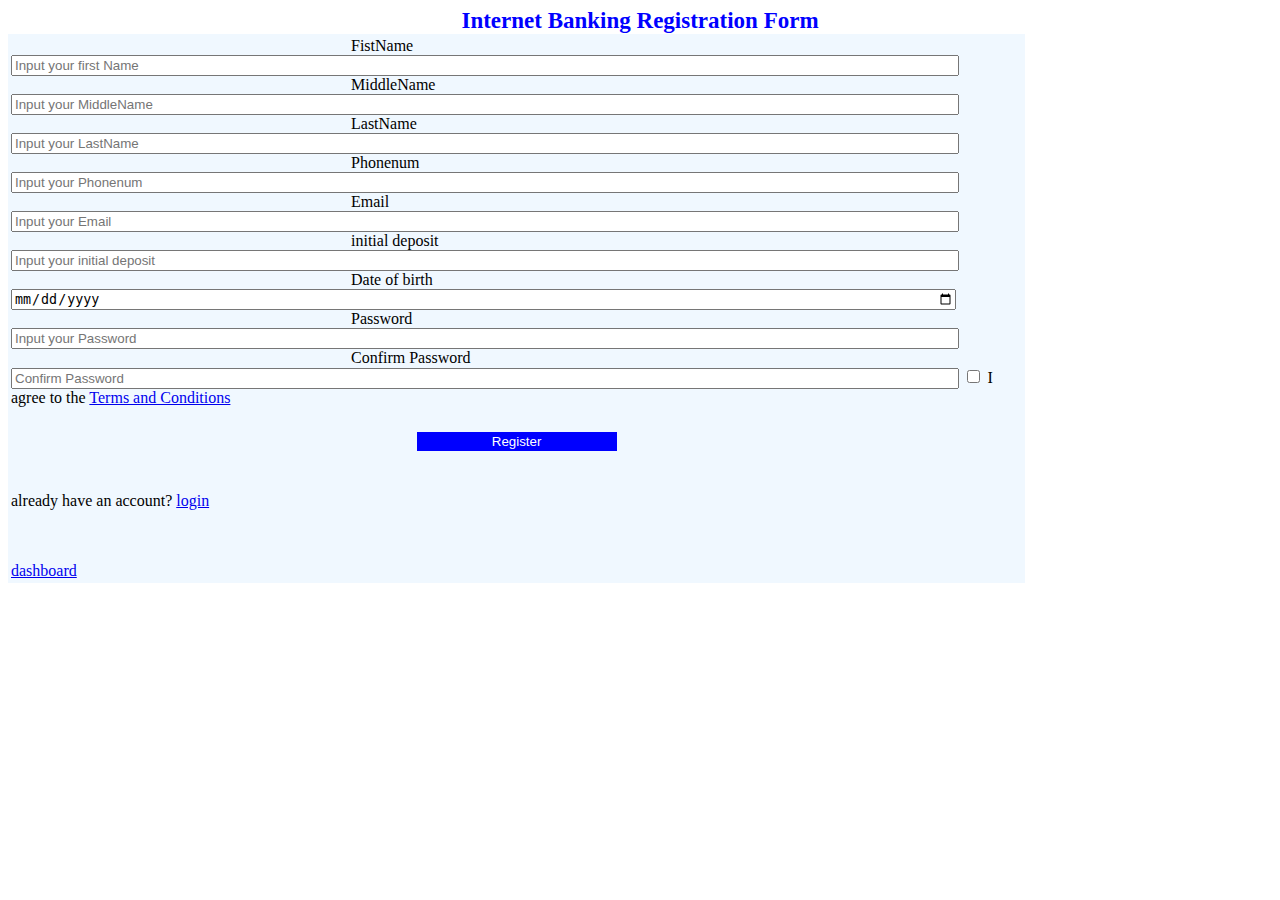
==== index.html @ cfa73fab "my-commit" ====
<!DOCTYPE html>
<html lang="en">
<head>
    <meta charset="UTF-8">
    <meta http-equiv="X-UA-Compatible" content="IE=edge">
    <meta name="viewport" content="width=device-width, initial-scale=1.0">
    <title>registration</title>
    <link
    href="https://cdn.jsdelivr.net/npm/bootstrap@5.0.2/dist/css/bootstrap.min.css"
    rel="stylesheet"
    integrity="sha384-EVSTQN3/azprG1Anm3QDgpJLIm9Nao0Yz1ztcQTwFspd3yD65VohhpuuCOmLASjC"
    crossorigin="anonymous"
  />
  <link rel="stylesheet" href="./asset/style/main.css">
</head>
<body>
    <main>
        <center class="pt-5 textstyle"><b> Internet Banking Registration Form </b> <br>
         
        </center>
            <!-- <div class="cus-det">
                Customer Details

            </div> -->
          
       
       
 
         <form class="mt-3 w-50 mx-auto  mb-5 border rounded regform" id="regForm">
           <div class="names ms-4 mt-3">FistName</div>          
             <input required="true" minlength="2"  type="text" placeholder="Input your first Name" 
             name="FistName" class="form-control mt-1 w-90 mx-auto vinput" id="FistName">
             

             <div class="names ms-4 mt-3">MiddleName</div>
           
             <input required="true" type="text" placeholder="Input your MiddleName" 
             name="MiddleName" minlength="2" class="form-control mt-1 w-90 mx-auto vinput" id="MiddleName">

             <div class="names ms-4 mt-3">LastName</div>
           
             <input required="true" minlength="2" type="text" placeholder="Input your LastName" 
             name="LastName" class="form-control mt-1 w-90 mx-auto vinput" id="LastName">

             <div class="names ms-4  mt-3">Phonenum</div>
           
             <input required="true" minlength="5"  type="tel"  placeholder="Input your Phonenum" 
             name="Phonenum"  class="form-control mt-1 w-90 mx-auto vinput" id="Phonenum">

             <div class="names ms-4 mt-3">Email</div>
           
             <input required="true"  type="Email" placeholder="Input your Email" 
             name="Email" class="form-control mt-1 w-90 mx-auto vinput" id="Email">

             <div class="names ms-4 mt-3">initial deposit</div>
           
             <input required="true" type="number" placeholder="Input your initial deposit" 
             name="deposit" class="form-control mt-1 w-90 mx-auto vinput" id="deposit">
             <!-- <label for="cars">caes</label>
             <section id="cars" form="regform" class="mt-1 w-90 vinput">
               <option value="select gender"></option>
               <option value="male"></option>
               <option value="female"></option>
            </section> -->
            

             <div class="names ms-4 mt-3">Date of birth</div>
           
             <input required="true" type="date" placeholder="Input your Date of birth" 
             name="dob" class="form-control mt-1 w-90 mx-auto vinput" id="dob">
<!--              
             <input required="true" type="file" placeholder="Input your Date of birth" 
             name="user-details" class="form-control mt-4 w-50 ms-4 mx-auto vinput" id="file"> -->
             <div class="names ms-4 mt-3">Password</div>
           
             <input required="true" type="Password" placeholder="Input your Password" 
             name="Password" class="form-control mt-1 w-90 mx-auto vinput" id="Password">

             <div class="names ms-4 mt-3"> Confirm Password</div>
           
             <input required="true" type="Password" placeholder="Confirm Password" 
             name="CPassword" class="form-control mt-1 w-90 mx-auto vinput" id="CPassword">


             <input type="checkbox"  id="tearms" class="ms-4 mb-2 mt-3"><label for="huu"> <span class="ps-2"> I agree to the </span> <a href="#">Terms and Conditions</a></label>

              
            <center> <button class="btn subbtn " id="Register">Register</button></center>

            <p class="ms-4">
              already have an account? <a href="./login.html" class="mar">login</a><br><br><br>
            </p>
            <div class="">
              <a href="./dashboard.html">dashboard</a>

            </div>

         </form>
    </main>
    <script
    src="https://cdn.jsdelivr.net/npm/bootstrap@5.0.2/dist/js/bootstrap.bundle.min.js"
    integrity="sha384-MrcW6ZMFYlzcLA8Nl+NtUVF0sA7MsXsP1UyJoMp4YLEuNSfAP+JcXn/tWtIaxVXM"
    crossorigin="anonymous"
  ></script>
 <script src="./asset/script/main.js"></script>
 <script src="./asset/script/deposit.js"></script>

 <script src="./asset/script/depositme.js"></script>
 <script src="./asset/script/withdraw.js"></script>
</body>
</html>
---- asset/style/main.css ----
@media(min-width:20px) and (max-width:480px){
    .logform{
        border: 3px solid aliceblue; 
        background-color: aliceblue;
        width: 80% !important;
        
      
      }
      .regform{
        border: 3px solid aliceblue; 
        background-color: aliceblue;
        width: 80% !important;
        
      
      }
      .sbody{
      background-image: linear-gradient(to right,skyblue,rgb(174, 174, 216));}
      .textstyle{
          color: blue;
          font-size: 15px;
      }
      .subbtn{
          border: 1px solid blue;
          background-color: blue;
          margin-top: 25px !important;
          margin-bottom:25px ;
          width: 100px;
          color: white;
      }
      .logbtn {
          border: 1px solid blue;
          background-color: blue;
          margin-top: 25px !important;
          margin-bottom: 25px;
          width: 100px;
          color: white;
        }
      .subbtn:hover{
          border: 1px solid blue;
          background-color: blue;
          margin-top: 25px !important;
          margin-bottom:25px ;
          width: 400px;
          color: white;
      }
      /* registration */
      .textstyle{
          color: blue;
          font-size:23px;
      }
      .cus-det{
          padding-left: 309px;
          font-weight: bold;
      }
      .names{
          margin-left: 340px; 
          
      }
      .vinput{
          width: 93%;
      }
      .mar{
          margin-bottom: 100px;
      }
      .col1 {
        background-color: blue;
        border: 1px solid blue;
   
        width: 100% !important;
      }
      .col2{
          background-color:white  ;
          border: 1px solid white;
          height: 198px;
          width: 100%!important;
      }
      .circle {
        height: 113px;
        width: 92px;
        border-radius: 50%;
        margin-top: 43px;
        margin-left: 23%;
      }
      .carrd{
          background-color: white;
          height: 380px;
          margin-top: 50px;
          border-radius: 20px;
      }
      .carrds{
          background-color: aliceblue;
      height: 137px;
      margin-top: 22px;
      border-radius: 20px;
      width: 90%;
      margin-left: 4%;
      }
      .mybtn
      {
          width: 60%;
      height: 100px;
      margin-left: 18%;
      margin-top: 59px;
      border-radius: 20px;
      background-color: blue;
      transition: all 0.3s ease-in;
      }
      .mybtn:hover
      {
          width: 30%;
      height: 100px;
      margin-left: 18%;
      margin-top: 59px;
      border-radius: 20px;
      background-color: rgb(215, 215, 226);
      }
      .macol{
          width: 4.5%;
      }
      .cure{
          font-size: 20px;
          margin-top: 20px;
          margin-left: 20px;
          color: #dfd8d8;
        
      }
      .bal{
        font-size: 30px;
        margin-top: -63px;
        padding: 54px;
      }
      .mst{
          margin-bottom: 40px;
      }
      .atm {
          margin-top: -78px;
          margin-left: 299px;
        }
        .rowcol{
          background-color: rgb(229, 229, 236);
        }
        .dc{
          
              height: 29px;
              width: 54px;
              border-radius: 47%;
              background-color: red;
              border: 1px solid red;
       }
      .dd{
          height: 29px;
          width: 54px;
          border-radius: 47%;
          background-color: green;
          border: 1px solid green;
      
                
      }
}

@media(min-width:481px) and (max-width:767px){
    .logform{
        border: 3px solid aliceblue; 
        background-color: aliceblue;
        width: 60% !important;
        
      
    }
      .regform{
        border: 3px solid aliceblue; 
        background-color: aliceblue;
        width: 80% !important;
        
      
      }
      
      .sbody{
      background-image: linear-gradient(to right,skyblue,rgb(174, 174, 216));}
      .textstyle{
          color: blue;
          font-size: 15px;
      }
      .subbtn{
          border: 1px solid blue;
          background-color: blue;
          margin-top: 25px !important;
          margin-bottom:25px ;
          width: 200px;
          color: white;
      }
      .logbtn {
          border: 1px solid blue;
          background-color: blue;
          margin-top: 25px !important;
          margin-bottom: 25px;
          width: 200px;
          color: white;
        }
      .subbtn:hover{
          border: 1px solid blue;
          background-color: blue;
          margin-top: 25px !important;
          margin-bottom:25px ;
          width: 400px;
          color: white;
      }
      /* registration */
      .textstyle{
          color: blue;
          font-size:23px;
      }
      .cus-det{
          padding-left: 309px;
          font-weight: bold;
      }
      .names{
          margin-left: 340px; 
          
      }
      .vinput{
          width: 93%;
      }
      .mar{
          margin-bottom: 100px;
      }
      .col1{
          background-color:blue  ;
          border: 1px solid blue;
          height: 600px;
          width: 25% !important;
      }.col2{
          background-color:white  ;
          border: 1px solid white;
          height: 600px;
          width: 40% !important;
      }
      .circle{
          height: 100px;
          width: 100px;
          border-radius: 50%;
          margin-top: 27px;
          margin-left: -1%;
          
      
      }
      .carrd{
          background-color: white;
          height: 380px;
          margin-top: 50px;
          border-radius: 20px;
      }
      .carrds{
          background-color: aliceblue;
      height: 137px;
      margin-top: 22px;
      border-radius: 20px;
      width: 90%;
      margin-left: 4%;
      }
      .mybtn
      {
          width: 60%;
      height: 100px;
      margin-left: 18%;
      margin-top: 59px;
      border-radius: 20px;
      background-color: blue;
      transition: all 0.3s ease-in;
      font-size: 12px;
      }
      .mybtn:hover
      {
          width: 30%;
      height: 100px;
      margin-left: 18%;
      margin-top: 59px;
      border-radius: 20px;
      background-color: rgb(215, 215, 226);
      }
      .macol{
          width: 4.5%;
      }
      .cure{
          font-size: 20px;
          margin-top: 20px;
          margin-left: 20px;
          color: #dfd8d8;
        
      }
      .bal {
        font-size: 25px;
        margin-top: -52px;
        padding: 28px;
      }
      .mst{
          margin-bottom: 40px;
      }
      .atm {
          margin-top: -78px;
          margin-left: 299px;
        }
        .rowcol{
          background-color: rgb(229, 229, 236);
        }
        .dc{
          
              height: 29px;
              width: 54px;
              border-radius: 47%;
              background-color: red;
              border: 1px solid red;
       }
      .dd{
          height: 29px;
          width: 54px;
          border-radius: 47%;
          background-color: green;
          border: 1px solid green;
      
                
      }
}

@media(min-width:768px) and (max-width:1380px){
    .logform{
        border: 3px solid aliceblue; 
        background-color: aliceblue;
        width: 40% !important;
        
      
      }
      .regform{
        border: 3px solid aliceblue; 
        background-color: aliceblue;
        width: 80% !important;
        
      
      }
      .sbody{
      background-image: linear-gradient(to right,skyblue,rgb(174, 174, 216));}
      .textstyle{
          color: blue;
          font-size: 15px;
      }
      .subbtn{
          border: 1px solid blue;
          background-color: blue;
          margin-top: 25px !important;
          margin-bottom:25px ;
          width: 200px;
          color: white;
      }
      .logbtn {
          border: 1px solid blue;
          background-color: blue;
          margin-top: 25px !important;
          margin-bottom: 25px;
          width: 170px;
          color: white;
        }
      .subbtn:hover{
          border: 1px solid blue;
          background-color: blue;
          margin-top: 25px !important;
          margin-bottom:25px ;
          width: 400px;
          color: white;
      }
      /* registration */
      .textstyle{
          color: blue;
          font-size:23px;
      }
      .cus-det{
          padding-left: 309px;
          font-weight: bold;
      }
      .names{
          margin-left: 340px; 
          
      }
      .vinput{
          width: 93%;
      }
      .mar{
          margin-bottom: 100px;
      }
      .col1{
          background-color:blue  ;
          border: 1px solid blue;
          height: 600px;
      }.col2{
          background-color:white  ;
          border: 1px solid white;
          height: 600px;
      }
      .circle{
          height: 100px;
          width: 100px;
          border-radius: 50%;
          margin-top: 27px;
          margin-left: 22%;
          
      
      }
      .carrd{
          background-color: white;
          height: 380px;
          margin-top: 50px;
          border-radius: 20px;
      }
      .carrds{
          background-color: aliceblue;
      height: 137px;
      margin-top: 22px;
      border-radius: 20px;
      width: 90%;
      margin-left: 4%;
      }
      .mybtn
      {
          width: 60%;
      height: 100px;
      margin-left: 18%;
      margin-top: 59px;
      border-radius: 20px;
      background-color: blue;
      transition: all 0.3s ease-in;
      }
      .mybtn:hover
      {
          width: 30%;
      height: 100px;
      margin-left: 18%;
      margin-top: 59px;
      border-radius: 20px;
      background-color: rgb(215, 215, 226);
      }
      .macol{
          width: 4.5%;
      }
      .cure{
          font-size: 20px;
          margin-top: 20px;
          margin-left: 20px;
          color: #dfd8d8;
        
      }
      .bal{
        font-size: 30px;
        margin-top: -63px;
        padding: 54px;
      }
      .mst{
          margin-bottom: 40px;
      }
      .atm {
          margin-top: -78px;
          margin-left: 299px;
        }
        .rowcol{
          background-color: rgb(229, 229, 236);
        }
        .dc{
          
              height: 29px;
              width: 54px;
              border-radius: 47%;
              background-color: red;
              border: 1px solid red;
       }
      .dd{
          height: 29px;
          width: 54px;
          border-radius: 47%;
          background-color: green;
          border: 1px solid green;
      
                
      }
}
@media(min-width:1381px){
    .logform{
        border: 3px solid aliceblue; 
        background-color: aliceblue;
        width: 50% !important;
        
      
      }
      .regform{
        border: 3px solid aliceblue; 
        background-color: aliceblue;
        width: 80% !important;
        
      
      }
      .sbody{
      background-image: linear-gradient(to right,skyblue,rgb(174, 174, 216));}
      .textstyle{
          color: blue;
          font-size: 15px;
      }
      .subbtn{
          border: 1px solid blue;
          background-color: blue;
          margin-top: 25px !important;
          margin-bottom:25px ;
          width: 400px;
          color: white;
      }
      .logbtn {
          border: 1px solid blue;
          background-color: blue;
          margin-top: 25px !important;
          margin-bottom: 25px;
          width: 248px;
          color: white;
        }
      .subbtn:hover{
          border: 1px solid blue;
          background-color: blue;
          margin-top: 25px !important;
          margin-bottom:25px ;
          width: 400px;
          color: white;
      }
      /* registration */
      .textstyle{
          color: blue;
          font-size:23px;
      }
      .cus-det{
          padding-left: 309px;
          font-weight: bold;
      }
      .names{
          margin-left: 340px; 
          
      }
      .vinput{
          width: 93%;
      }
      .mar{
          margin-bottom: 100px;
      }
      .col1{
          background-color:blue  ;
          border: 1px solid blue;
          height: 600px;
      }.col2{
          background-color:white  ;
          border: 1px solid white;
          height: 600px;
      }
      .circle{
          height: 100px;
          width: 100px;
          border-radius: 50%;
          margin-top: 27px;
          margin-left: 22%;
          
      
      }
      .carrd{
          background-color: white;
          height: 380px;
          margin-top: 50px;
          border-radius: 20px;
      }
      .carrds{
          background-color: aliceblue;
      height: 137px;
      margin-top: 22px;
      border-radius: 20px;
      width: 90%;
      margin-left: 4%;
      }
      .mybtn
      {
          width: 60%;
      height: 100px;
      margin-left: 18%;
      margin-top: 59px;
      border-radius: 20px;
      background-color: blue;
      transition: all 0.3s ease-in;
      }
      .mybtn:hover
      {
          width: 30%;
      height: 100px;
      margin-left: 18%;
      margin-top: 59px;
      border-radius: 20px;
      background-color: rgb(215, 215, 226);
      }
      .macol{
          width: 4.5%;
      }
      .cure{
          font-size: 20px;
          margin-top: 20px;
          margin-left: 20px;
          color: #dfd8d8;
        
      }
      .bal{
        font-size: 34px;
        margin-top: -199px;
        padding: 197px;
      }
      .mst{
          margin-bottom: 40px;
      }
      .atm {
          margin-top: -78px;
          margin-left: 299px;
        }
        .rowcol{
          background-color: rgb(229, 229, 236);
        }
        .dc{
          
              height: 29px;
              width: 54px;
              border-radius: 47%;
              background-color: red;
              border: 1px solid red;
       }
      .dd{
          height: 29px;
          width: 54px;
          border-radius: 47%;
          background-color: green;
          border: 1px solid green;
      
                
      }
}

.myusername{
    padding-top: 40px;
}
.logout {
    height: 41px;
    width: 56px;
    border: solid white 1px !important;
    background-color: white !important;
    color: black !important;
    margin: 23px;
    padding: 5px;
}
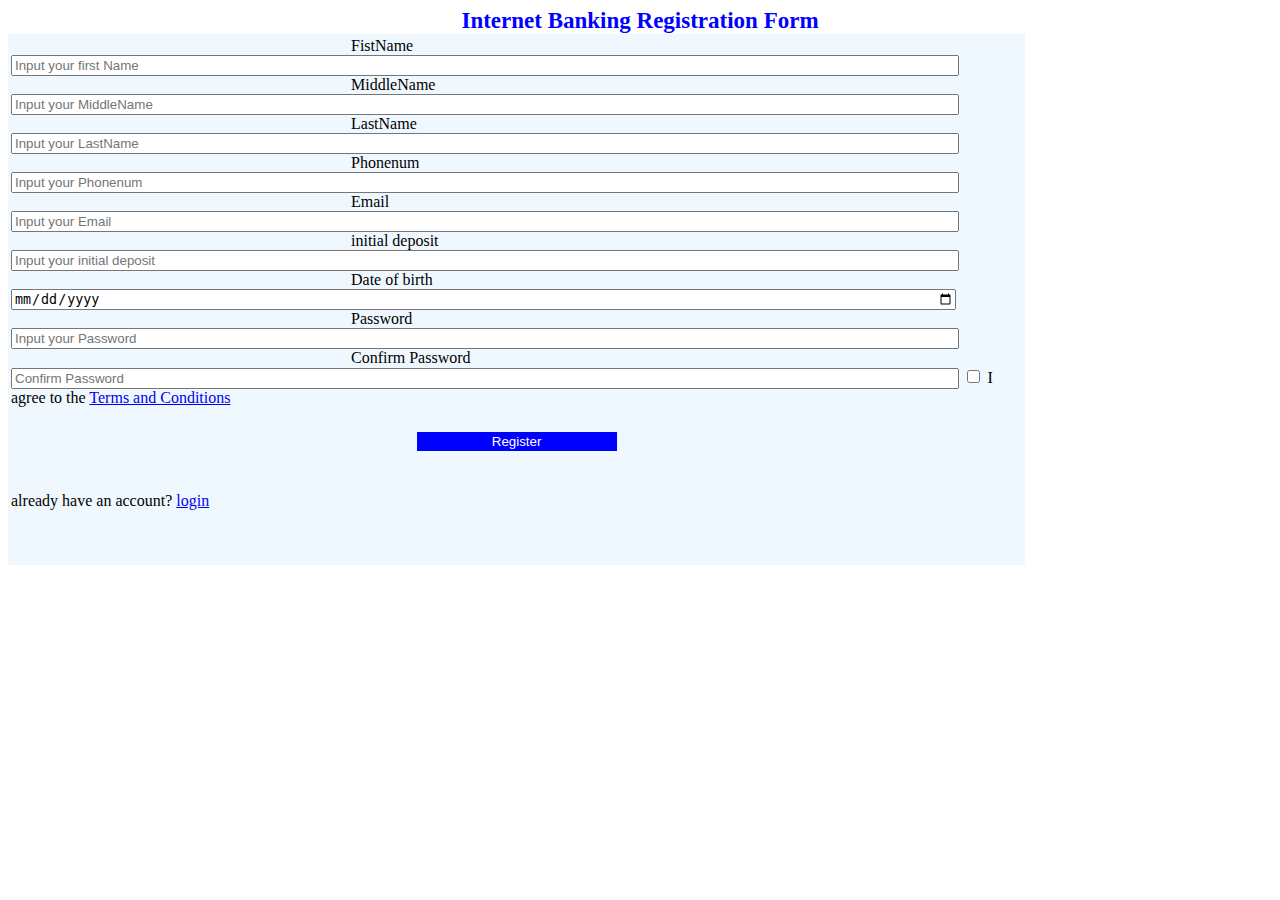
==== commit 891a83a6: "muu" ====
--- a/index.html
+++ b/index.html
@@ -86,15 +86,15 @@
              <input type="checkbox"  id="tearms" class="ms-4 mb-2 mt-3"><label for="huu"> <span class="ps-2"> I agree to the </span> <a href="#">Terms and Conditions</a></label>
 
               
-            <center> <button class="btn subbtn " id="Register">Register</button></center>
+            <center> <button class="btn subbtn" type="button" id="Register">Register</button></center>
 
             <p class="ms-4">
               already have an account? <a href="./login.html" class="mar">login</a><br><br><br>
             </p>
-            <div class="">
+            <!-- <div class="">
               <a href="./dashboard.html">dashboard</a>
 
-            </div>
+            </div> -->
 
          </form>
     </main>
--- a/asset/style/main.css
+++ b/asset/style/main.css
@@ -87,6 +87,7 @@
           height: 380px;
           margin-top: 50px;
           border-radius: 20px;
+          margin-bottom: 47px;
       }
       .carrds{
           background-color: aliceblue;
